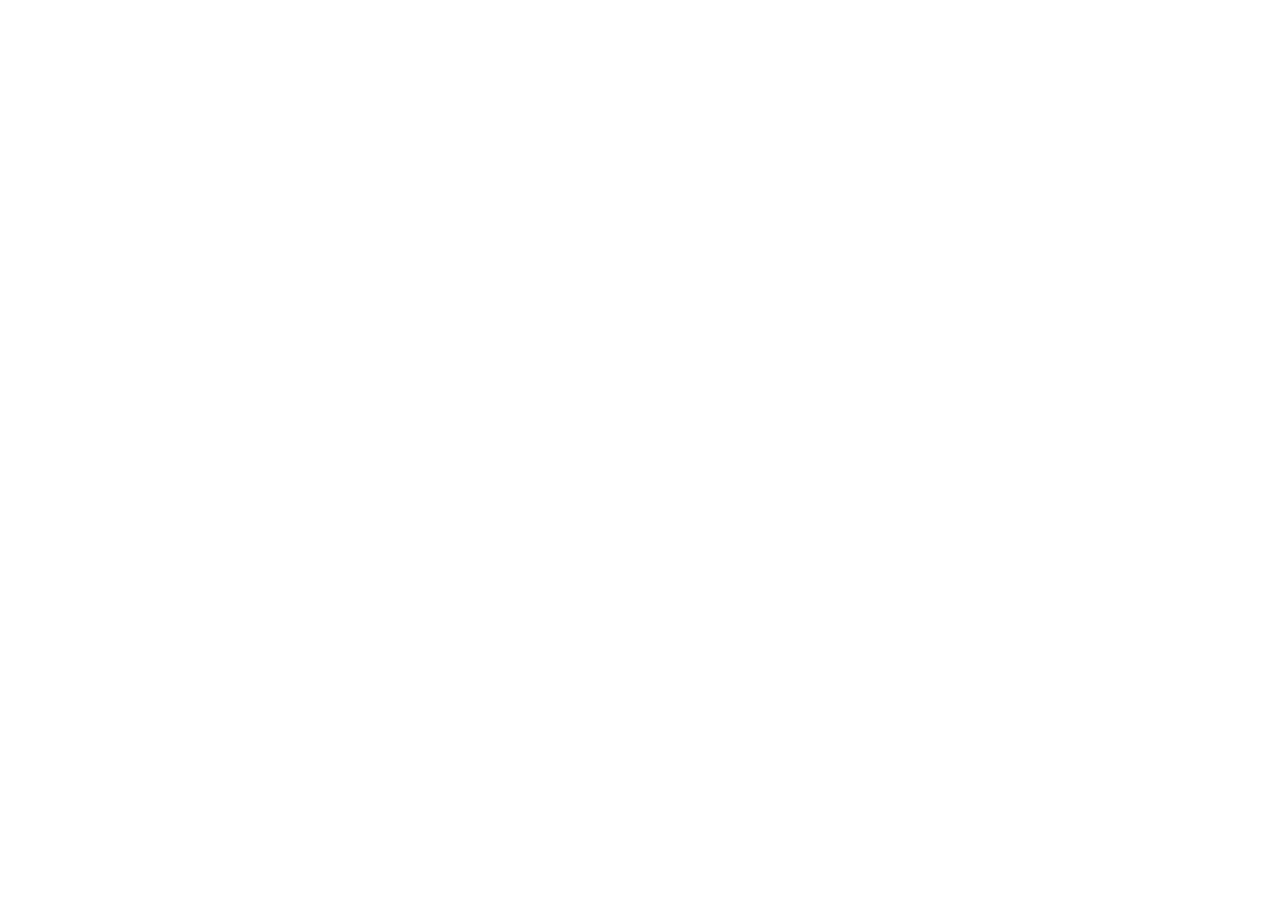
==== load.html @ 83222012 "Create structure" ====
<!DOCTYPE html>
<html lang="en">
<head>
    <meta charset="UTF-8">
    <meta name="viewport" content="width=device-width, initial-scale=1.0">
    <title>Load track</title>
    <link rel="stylesheet" href="global.css">
</head>
<body>
    
    <script src="load.js" type="module"></script>
</body>
</html>
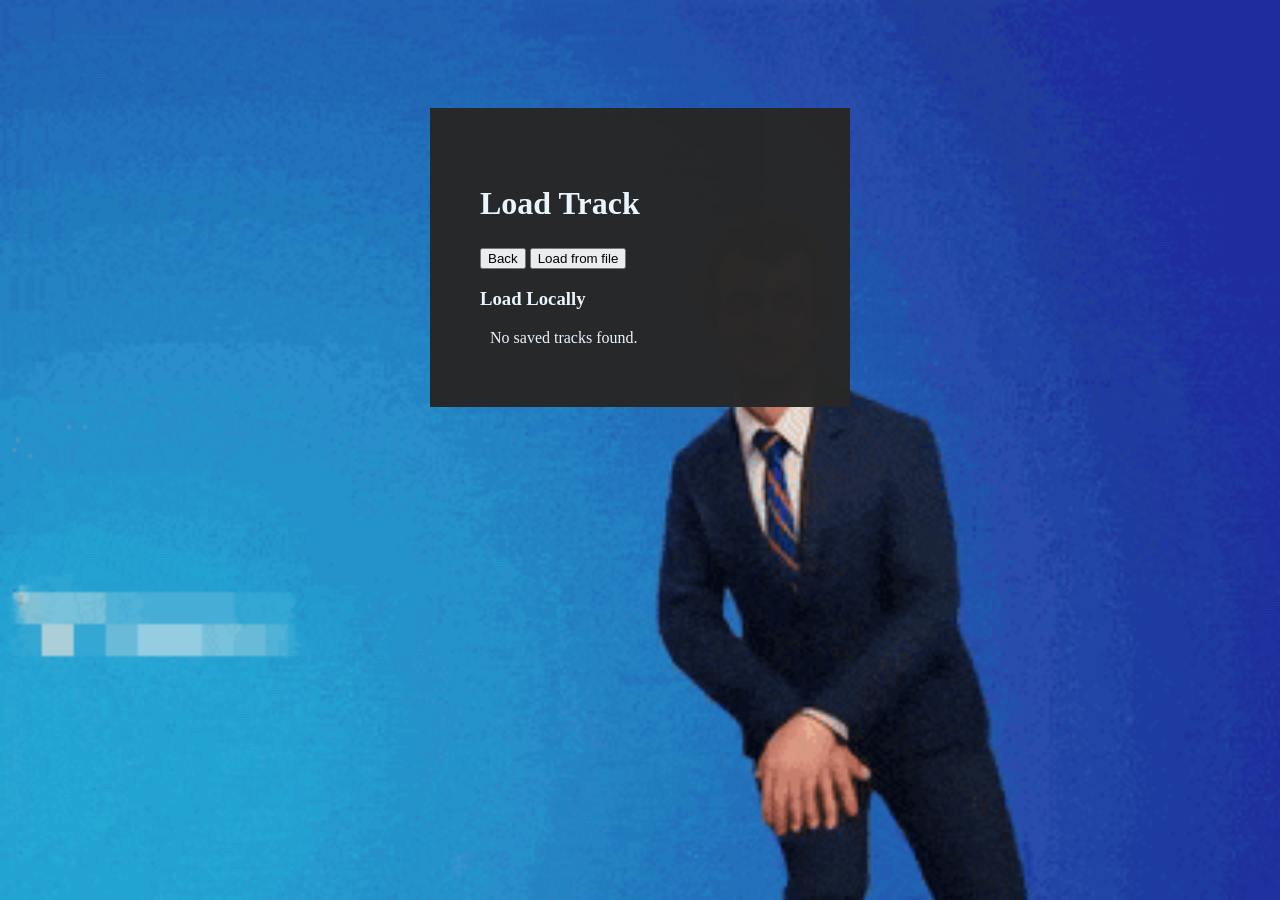
==== commit 31b0e015: "Add local loading" ====
--- a/load.html
+++ b/load.html
@@ -6,7 +6,15 @@
     <title>Load track</title>
     <link rel="stylesheet" href="global.css">
 </head>
-<body>
+<body class="menu-body">
+    <main class="menu-main">
+        <h2>Load Track</h2>
+        <a href="./index.html"><button type="button">Back</button></a>
+        <button id="btn-import">Load from file</button>
+        <h3>Load Locally</h3>
+        <div id="loadList"></div>
+    </main>
+
     
     <script src="load.js" type="module"></script>
 </body>
--- a/global.css
+++ b/global.css
@@ -0,0 +1,42 @@
+body {
+    color: aliceblue;
+}
+
+.menu-body {
+    display: flex;
+    justify-content: center;
+    background-image: url(./img/martin-vodička.gif);
+    background-repeat: no-repeat;
+    background-size: cover;
+}
+
+.menu-main {
+    background-color: rgb(39, 39, 39);
+    opacity: 98%;
+    padding: 50px;
+    margin: 100px;
+}
+
+a {
+    color: inherit;
+}
+
+h1 {
+    font-size: 48px;
+}
+
+h2 {
+    font-size: 32px;
+}
+
+#loadList {
+    margin: 10px;
+    width: 300px;
+    display: flex;
+    flex-direction: column;
+    gap: 5px;
+}
+
+#loadList > div:hover {
+    background-color: black;
+}
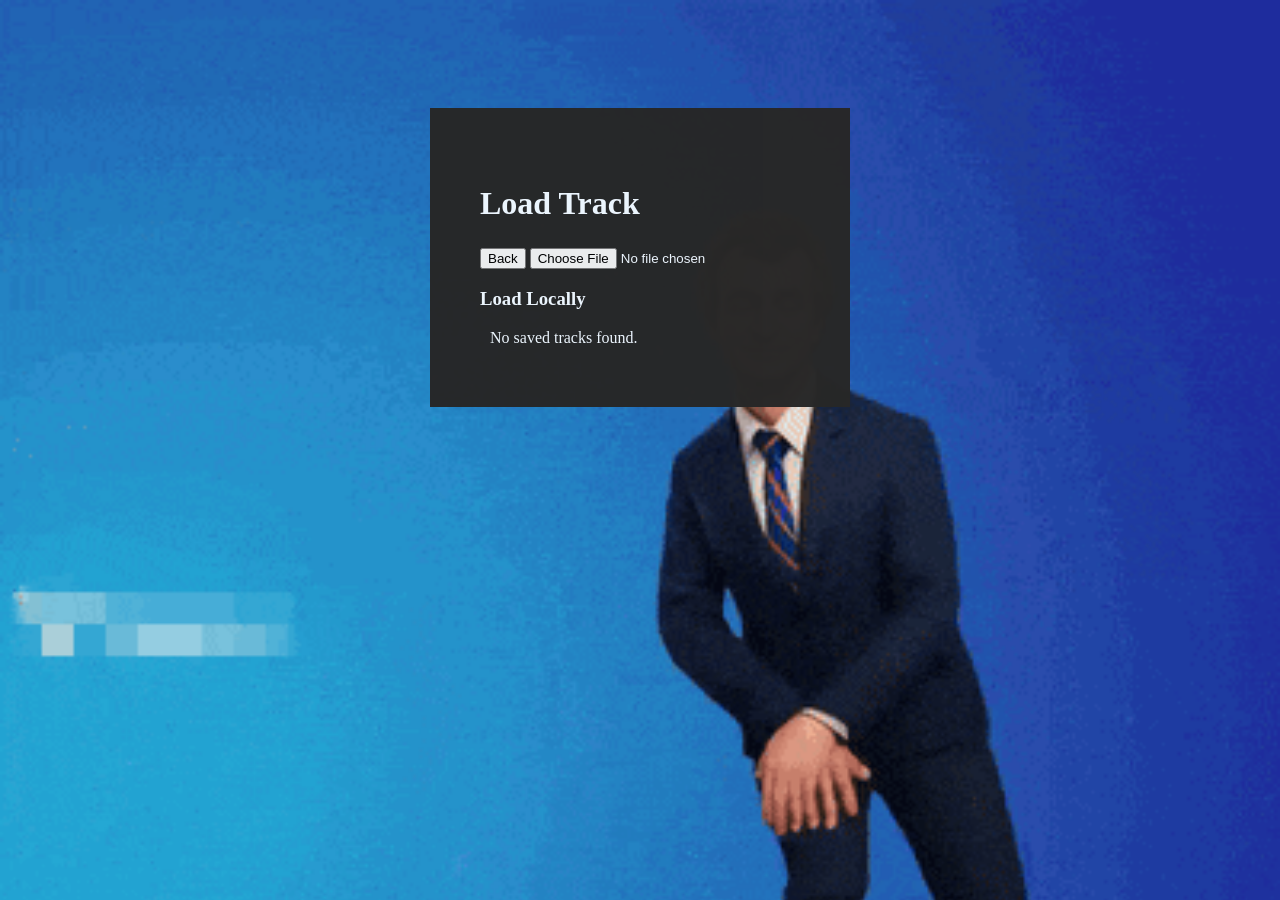
==== commit 21943a3c: "Add file loading" ====
--- a/load.html
+++ b/load.html
@@ -10,7 +10,7 @@
     <main class="menu-main">
         <h2>Load Track</h2>
         <a href="./index.html"><button type="button">Back</button></a>
-        <button id="btn-import">Load from file</button>
+        <input type="file" id="import">
         <h3>Load Locally</h3>
         <div id="loadList"></div>
     </main>
